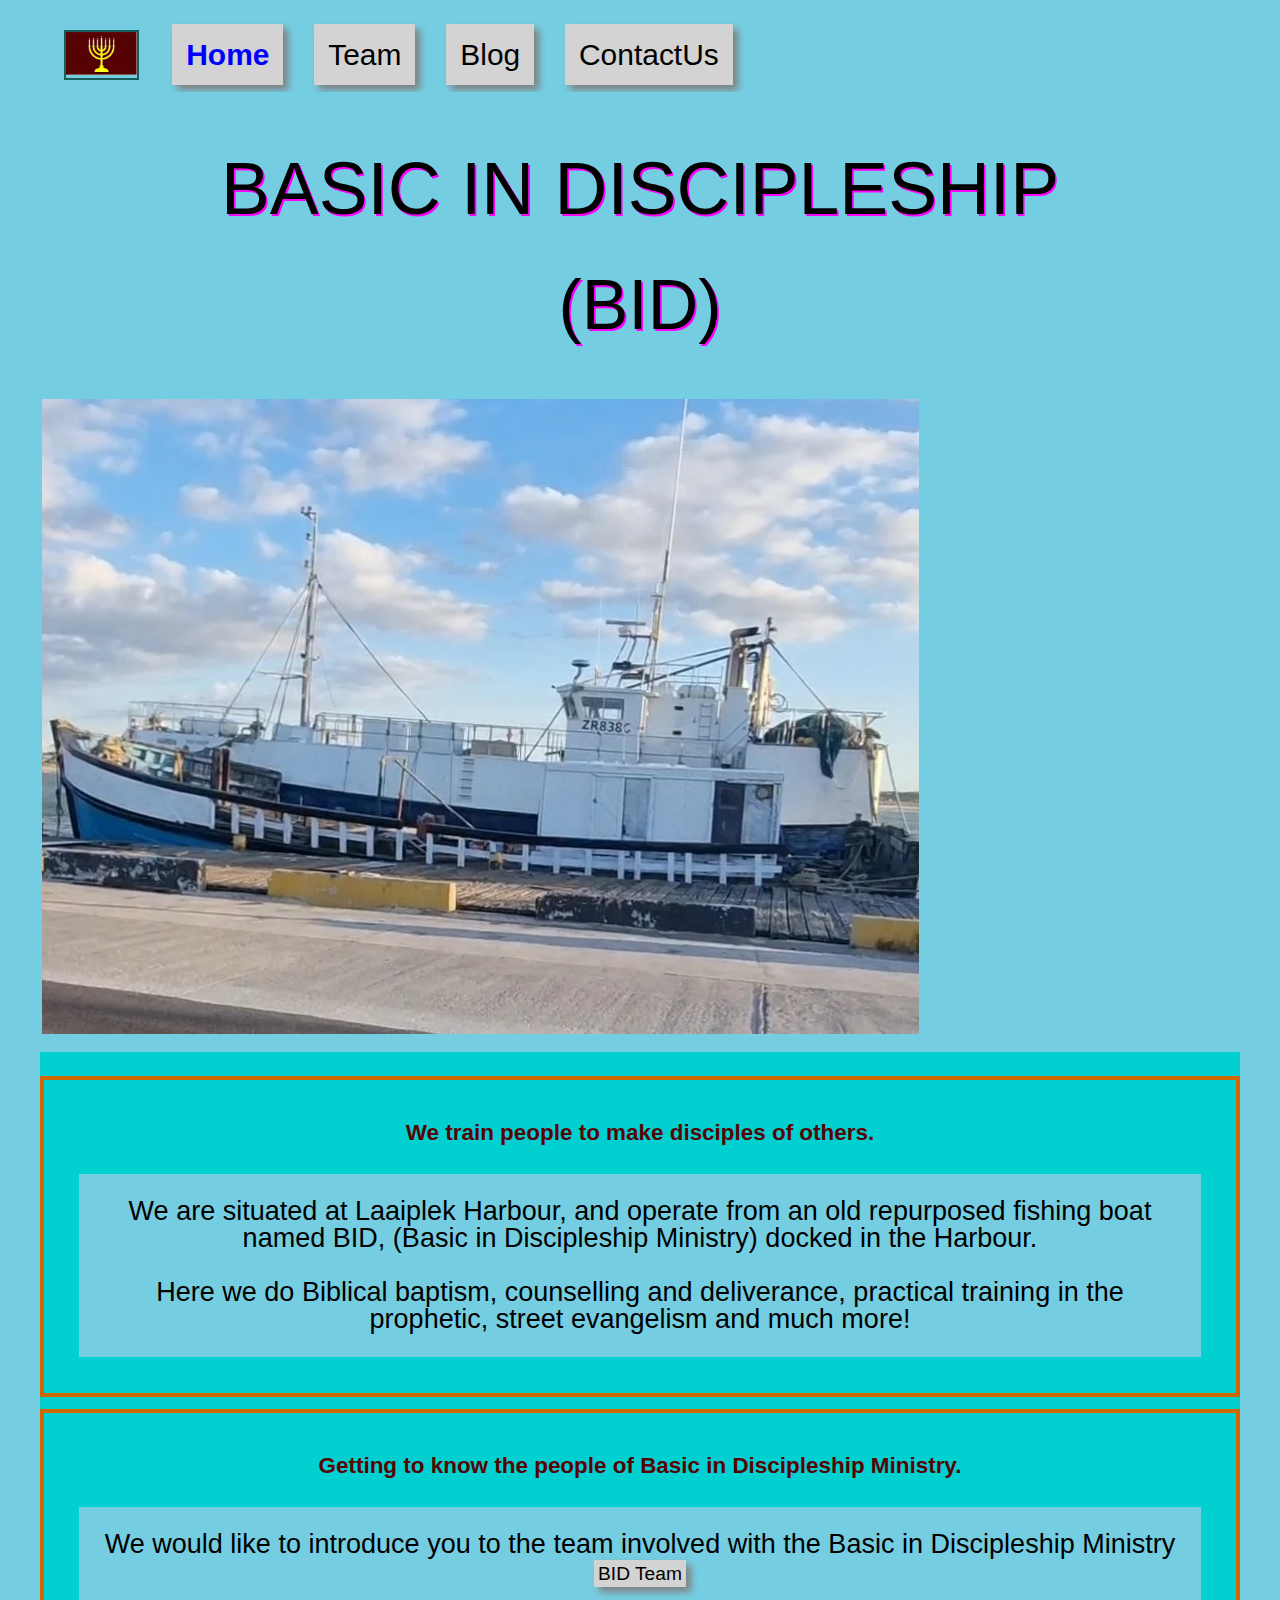
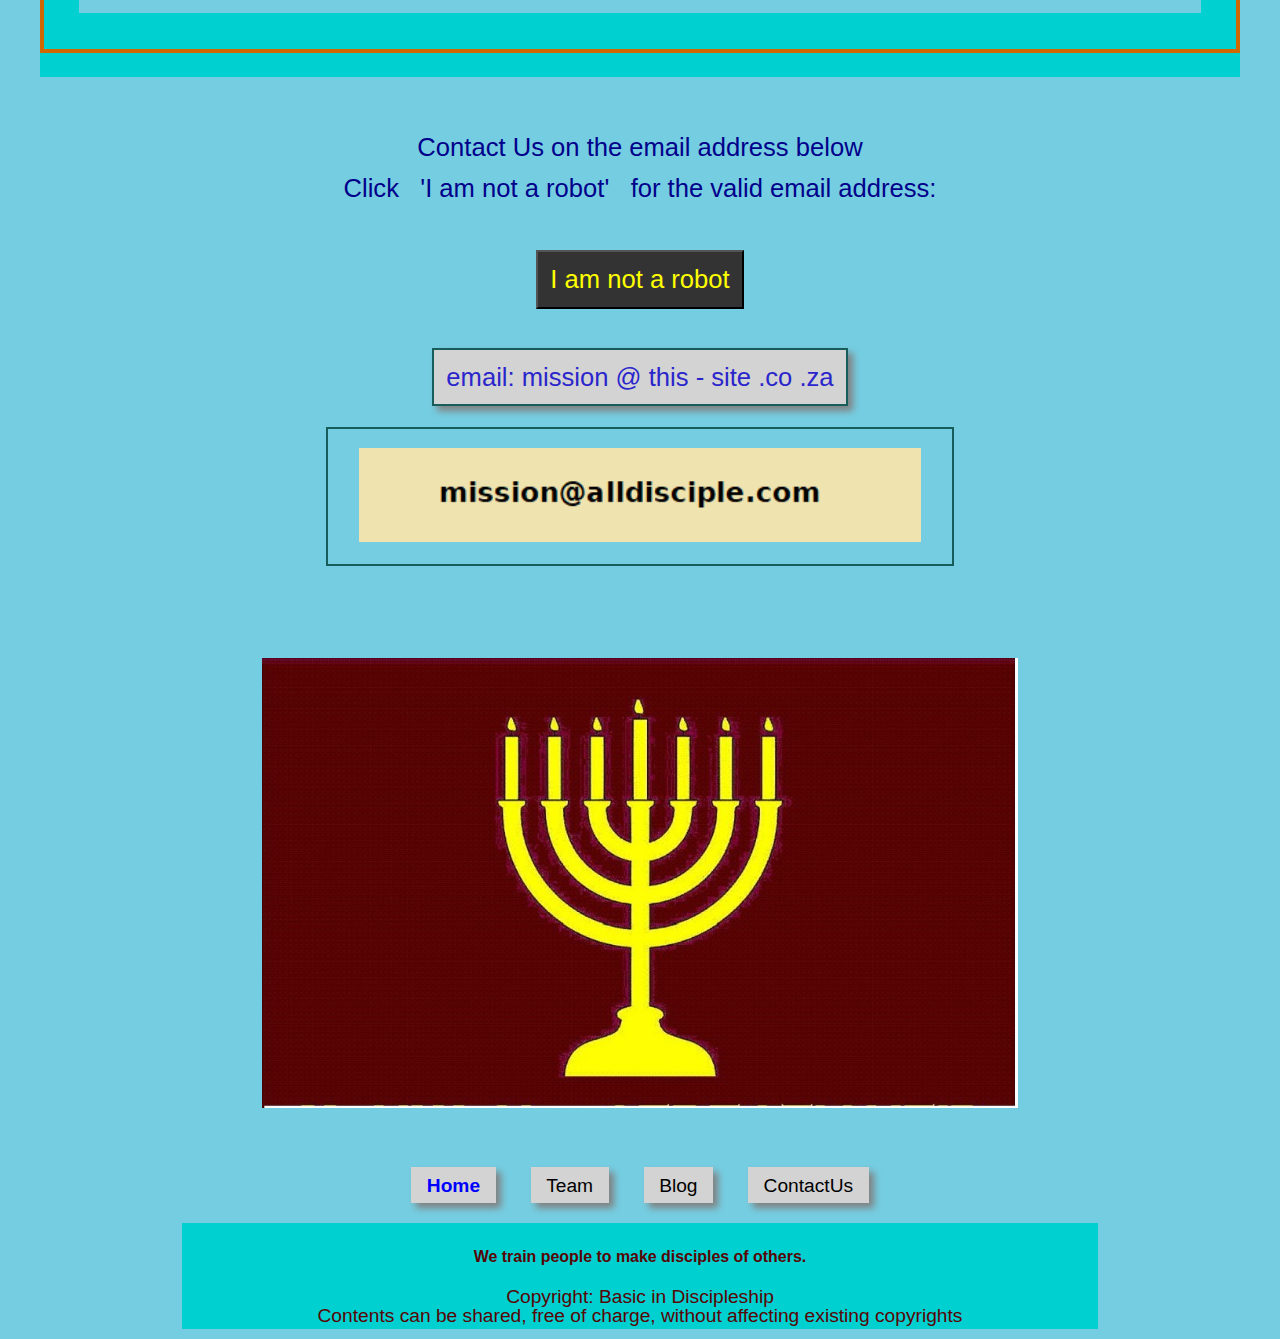
==== index.html @ df002b47 "Upload initial files for new site" ====
<!DOCTYPE html>
<html  lang="en">
<head>
    <meta http-equiv="Content-Type" content="text/html; charset=UTF-8" />
    <meta name="viewport" content="width=device-width, initial-scale=1.0">
    <title>BASIC IN DISCIPLESHIP MINISTRY</title>
    <link rel="stylesheet" type="text/css" href="/css/miboat.css">
    <link rel="icon" href="/favicon.ico">
    <script type="text/javascript" src="/inkludez/miscis.js"></script>
</head>

<body>
    <div id="bodydiv">
        <div class="stdupper">
            <div id="logo">
                <a id="logolink" href="/index.html" title="HOME Basic in Discipleship Ministry" translate="no"><img id="logopic" src="/media_gen/miboat.png" alt="Basic in Discipleship Ministry"></a>
                <div id="navtop">
                    <a class="navactive" href="/index.html" title="BID (Contact us)">Home<span class="navtran"></span></a>
                    <a class="navshow" href="/miteam.html" title="BID Team">Team<span class="navtran"></span></a>
                    <a class="navshow" href="/miblog.html" title="BID Blog">Blog<span class="navtran"></span></a>
                    <a class="navshow" href="/index.html#contactus" title="Contact us">ContactUs<span class="navtran"></span></a>
                </div> <!-- navtop -->

            </div> <!-- logo -->
            <div id="banner">
                <div id="headtext"> <h2>BASIC IN DISCIPLESHIP</h2>
                    <h3>(BID)</h3></div>
                <img src="/media_gen/BID-Mission-Boat-WestCoast.jpg" alt="BID Mission Boat WestCoast" title="BID Mission Boat WestCoast">
            </div> <!-- banner -->
        </div> <!-- stdupper -->

        <main class="stdlower">
            <div class="stdinfo">
                <h5>We train people to make disciples of others.<br/></h5>
                    <p>We are situated at Laaiplek Harbour, and operate from an old repurposed fishing boat named BID, (Basic in Discipleship Ministry) docked in the Harbour.<br/><br/>Here we do Biblical baptism, counselling and deliverance, practical training in the prophetic, street evangelism and much more!</p>
            </div> <!-- stdinfo -->
            <div class="stdinfo">
                <h5>Getting to know the people of Basic in Discipleship Ministry.</h5>
                <p>We would like to introduce you to the team involved with the Basic in Discipleship Ministry <br/><a class="navlink" href="/miteam.html" title="BID Team"><span class="navtran"></span>BID Team</a></p> 
            </div> <!-- stdinfo -->
        </main> <!-- stdlower -->
            
        <!-- email and footing  -->
        <section id="contactus">
            <p id="emltext">Contact Us on the email address below</p>
            <p id="clicktext">Click &nbsp; 'I&nbsp;am&nbsp;not&nbsp;a&nbsp;robot' &nbsp; for the valid email address:</p>
            <form name="NoRobot" id="NoRobot" action="">
                <input type="button" id="emlbutton" value="I am not a robot" onclick="emladrex();" title="Click for valid email below"><p id="emlwaiter">&nbsp;</p>
            </form>
            
            <p><a id="emladr" href="mailto:mission @ this - site .co .za" target="_blank" title="IF YOU ARE NOT A ROBOT- send email / right-click to Copy for web-based emails">email: mission @ this - site .co .za</a></p> <p>&nbsp;</p>
            
            <a id="emladrimg" href="mailto:mission @ this site .co .za" target="_blank" title="mission email address- Click I AM NOT A ROBOT for email above"><img id="emlpic" src="/media_gen/emladm.png" alt="admin email address"></a>
    </section> <!-- contactus -->

    <div class="centers">
        <img id="logobig" src="/media_gen/logobig.png" alt="Basic in Discipleship Ministry">
    </div> <!-- centers -->


    <div id="navbottom">
        <a class="navactive" href="/index.html" title="BID (Contact us)">Home<span class="navtran"></span></a>
        <a class="navshow" href="/miteam.html" title="BID Team">Team<span class="navtran"></span></a>
        <a class="navshow" href="/miblog.html" title="BID Blog">Blog<span class="navtran"></span></a>
        <a class="navshow" href="/index.html#contactus" title="Contact us">ContactUs<span class="navtran"></span></a>
    </div> <!-- navbottom -->

    <footer id="footerdiv">
        <h5>We train people to make disciples of others.<br/></h5>
        <p>Copyright: Basic in Discipleship<br/>Contents can be shared, free of charge, without affecting existing copyrights</p>
    </footer>
    </div> <!-- bodydiv -->
</body>
</html>
---- css/miboat.css ----
/* Sequence: Standard, Classes, IDs
    Files are processed from top to bottom, so special cases (classes) come after standard entities and unique cases (IDs) come last.  So, if there are any duplictae attributes, then standard attributes will be replaced by the special (class) / unique (ID) attributes.

    banner image: background-image: url('../media_gen/abba-sunrise.png - removed for performance considerations on old / slow devices
*/
/*  Attributes of 'body' are global to the site and all items contained therein */
    :root {
        --main-background: #75cde1;  /* light sea blue/green */
        --main-text-color:#570303; /* 2f1b03 dark brown */
        --main-text-color2: #00008b; /* dark blue #d03400 */
        --std-background: #00d0d0; /* 00d0d0 7fd7d7  #009a9a light blue/green */
        --stdinfo-background: #75cde1; /* same as main bkgrnd */
        --stdinfo-border: #d06800; /* no border=same as bkgrnd */
        --button-background: #d3d3d3; /* light grey */
        --button-color: #000000; /* black */
        --button-hover: #fafad2; /* lightgoldenrodyellow */
        --button-active: #ff0000; /* red */
        --button-page: #0000ff; /* blue */
        --audio-background: #50cdec;
        --media-background: #333333; /* soft black (charcoal) */
        --media-color: #f0f0f0; /* soft off-white */
        --mbox-background: #75cde1 /* aqua / light green/blue 44dc8d */ ;
        --auditem-background: #d2aa7e;
        --aud-border: #0000ff;
        --dark-border: #165d5c;
        --eml-background: #333333; /* soft black button background */
        --eml-color: #ffff00; /* yellow */
        --eml-text: #000; /* black */
        --head-color: #000; /* 00008b dark blue */
        --head-shadow: magenta; /* 570303 ea00ff yellow - red */
        --robot-color: #333333; /* soft black (charcoal) */
    }
    body { /* colors not in variables - for really old browsers */
        background-color:  #75cde1;  /* light sea blue */
        color: #570303; /* dark brown */
		font-family: Arial, Helvetica, sans-serif, times, serif;
        line-height: 1;
        /*font-size: 16px;*/
		font-size: 100%; /* for some (IE) browsers that handle 'em' badly */
    }
    /* This ID is listed near the top since it is 'global'.  All other ID's are listed near the bottom of this file */
    #bodydiv { 
        background-color: var(--main-background);  /* light sea blue/green */
        /*background-color: red;*/
		color: var(--main-text-color2);
        width: 99%;
        margin: 0 auto;
	} /* default & for mobile and tablet */
    @media only screen and (min-width: 769px) {
        #bodydiv {
            color:var(--main-text-color);
            width: 95%;
    }} /* for wider screen */
    @media only screen and (min-width: 1209px) {
        #bodydiv {
            max-width: 1500px;
    }} /* for rather wide screen */

    /* Standard */

    p {
        padding: 0; 
        margin: 0 auto;
    }

    span {
        width: auto;
        padding: 1%; 
        margin: 1% auto;
    }

    a {
        background-color: var(--button-background);
        border: 2px solid var(--button-background); /* for user overriding the colors */
        color: var(--button-color);
        font-size: 1.2em;
        font-style: normal;
        text-align: center;
		text-decoration: none;
        line-height: 200%;
        margin: 0.5em 0.8em;
        padding: 0.3em 0.7em;
        box-shadow: 5px 5px 7px grey;
	} /* same look for 'a' links .. navtop & navbottom have other attributes */
    a:active {
        color: var(--button-active);
        border: 2px solid var(--button-active);
        font-style: italic;
    } /* navtop & navbottom have no additional attributes for active */
    a:hover {
        background-color: var(--button-hover); /*  lightskyblue  */
        border: 2px solid var(--button-hover); /* normal colors: not needed; user overriding colors: shows border in different (contrast) color */
        font-style: italic;
        box-shadow: -5px -5px 7px var(--button-background); /*  lightgrey  */
    } /* navtop & navbottom have no additional attributes for hover */

    h1 {
		font: 2.3em  Arial, Helvetica, sans-serif;
        text-align: center;
		margin: 0.5em auto;
	}

    h2 {
		font: 2.2em  Arial, Helvetica, sans-serif;
        text-align: center;
		margin: 0.2em auto;
        padding: 0;
	}
	
	h3 {
		font: 2.1em  Arial, Helvetica, sans-serif;
		margin: 0.2em auto;
        padding: 0.8em;
        padding-bottom: 0; /* closer to text directly below it */
	}
	
	h4 {
		font: 1.6em  Arial, Helvetica, sans-serif;
		margin: 0.2em auto;
        padding: 0.2em;
        line-height: 100%;
	}

    /* Classes */

    .mpz {
        margin: 0;
        padding: 0;
        line-height: 100%;
    }
    .navactive   {
        display: inline;
        color: var(--button-page); /* show as active link for this page */
        font-weight: bold;
    } /* visible (active) menu items */
    .navshow {
        display: inline;
        color: var(--button-color); /* show as inactive link i.e. for another page */
    } /* visible (inactive) menu items */
    .navhide {
        display: none;
    } /* hide menu items (invisible) - temporarily (while busy with page) */
    .navtran {
        display: none; /* only needed to stop translaters from making a sentence out of the nav-bar */
        /*display:inline-block;*/
    } /* 'block break' between items of menu for translation */

    .navout { /* this is a class, so there can be more than 1 */
        width: 95%;
        display: block;
        text-align: center;
        align-items: center;
        margin: 0.5em auto;
        padding: 0.5em;
        line-height: 200%;
        clear: both;
    } /* similar to navbottom (ID) */

    .navlink { /* this is a class, so there can be more than 1 */
        /*width: 95%;*/
        display: inline-block;
        font-size: 1.2rem;
        text-align: center;
        align-items: center;
        margin: 0.1em auto;
        padding: 0.1em;
        line-height: 100%;
    } /* smaller than navbottom (ID) */
    .navlink a {
        font-size: 1.0rem;
    }

    .stdupper {
        display: block;
        font-size: 1.3em;
        margin: 0.1em auto;
        padding: 0.1em;
        clear: both;
    }
    .stdlower, .stdaudio, .stdinfo {
        display: block;
        font-size: 1.3em;
        margin: 1% auto;
        padding: 1% 0;
        clear: both;
    }
    .stdlower, .stdinfo {
        background-color: var(--std-background); /* fairly light blue/green */
    }
    .stdaudio {
        background-color: var(--audio-background); /* same background as audiodiv */
    }
    .stdinfo {
        border: 4px solid  var(--stdinfo-border);
    }

    .stdinfo  h1, h2, h3, h4, h5, h6 {
        /*border: 0.1px solid yellow;*/
        width: 90%;
        margin: 2% auto;
        padding: 0.5% 5%;
        text-align: center;
    }
    .stdinfo p {
        
        background-color: var(--stdinfo-background);
        width: 90%;
        max-width: 1200px;
        font-size: 1.0em;
        font-weight: normal;
        color: #000000;
        margin: 2% auto;
        padding: 2%;
        text-align: center;
    }

    .mediadiv {
        /*background-color: orange;*/
        color: var(--main-text-color);
        width: 90%;
        display: flex;
        flex-flow: column nowrap;
        /*overflow: auto; /* in case we change to wrap ... */
        margin: 0.1em auto;
        justify-content: center;
        align-content: center;
        align-items: center;
    }

    .mediadiv img {
        background-color: var(--media-background); /* 7D1F1F */
        color: var(--media-color);
        flex-basis: 90%;
        width: 80%;
        margin: 0.2em  auto;
        padding: 0.2em;
    }

    .medcurr, .medprev { /* media on Home and Archive pages */
        font-size: 1.2em;
        color: var(--main-text-color);
        margin: 0.2em auto;
        padding: 0.2em 1%;
        align-self: center;
        align-items: center;
        align-content: center;
        justify-content: center;
    }

    .medcurr { /* media on Home page - current week */
        /*background-color:coral;*/
        border: 0.1em solid var(--main-text-color);
        width: 80%;
        max-width: 800px;
        margin: 0 auto;
        text-align: center;
    }
    .medprev { /* media on Archive page(s) - previous week(s) */
        /*background-color: orange;*/
        display: flex;
        flex-flow: row wrap;
        overflow: auto;
    }
    .medcurr   p, .medprev   p, .medcurr  div, .medprev  div {
        /*background-color: aqua;*/
        width: 80%;
        /*min-width: max-content;*/
        text-align: center;
        margin: 0.1em auto;
        padding: 0.1em;
    }
    .medcurr  div, .medprev  div {
        width: 100%;
    }
    .medcurr  audio, .medprev   audio {
        /*background-color: aqua;*/
        width: 80%;
        align-self: center;
        margin: 0.4em auto;
        padding: 0.4em; 
    }
    .medcurr   video, .medprev   video {
        background-color: var(--media-background); /* soft black */
        color: var(--media-color);
        width: 80%;
        max-height: 95vh;
        align-content: center;
        align-self: center;
        margin: 0.4em auto;
        padding: 1.2em;
    }
    .medcurr img, .medprev img {
        background-color: var(--media-background); /* soft black */
        color: var(--media-color);
    }
    .medcurr   img, .medcurr  p, .medprev   img, .medprev  p {
        width: 80%;
        align-self: center;
        margin: 0.1em auto;
        padding: 0.1em; 
        align-content: center;
    }

    @media only screen and (min-width: 769px) {
        .medcurr   img, .medprev   img, .medcurr  p, .medprev  p {
        flex-basis: 45%; /* less than 50% to fit 2 images side by side */
        width: 40%; /* overwrites width above for medcurr & medprev */
        font-size: 1em;
        margin: 0.1em auto;
        padding: 0.1em ;
        
    }} /* wide screen for previous media:- image */
    @media only screen and (min-width: 769px) {
        .medcurr   video, .medprev   video{
        flex-basis: 75%; /* more than 50% so only 1 per 'line' */
        width: 40%; /* overwrites width above for medcurr & medprev */
        font-size: 0.8em;
        margin: 0.1em auto;
        padding: 0.1em;
    }} /* wide screen for previous media:-  video */

    @media only screen and (min-width: 769px) {
        .medcurr  audio, .medprev   audio {
        flex-basis: 55%; /* more than 50% so only 1 per 'line' */
        width: 40%;
        margin: 0.1em auto;
        padding: 0.1em;
        align-content: center;
        align-self: center;
    }} /* wide screen for previous media:- audio */

    .medbox { /* Box to display Greetings */
        width: 80%;
        align-content: center;
        align-self: center;
        align-items: center;
    }
    @media only screen and (min-width:769px) {
        .medbox { /* Box - wide screen */
            width: 54%; /* not too wide for text: verses for each day */
    }}

    .medbox p { /* Greetings */
        background-color: var(--mbox-background);  /* 2b26cc  0068D1 */
        color: var(--media-color);
        width: auto;
        max-width: 92%; /* allow for padding, margin */
        height: auto;
        margin: 0.4em auto;
        padding: 0.4em 3%;
        line-height: 120%;
    }
    @media only screen and (min-width:769px) {
        .medbox p { /* Greetings - wide screen*/
            width: auto;
            max-width: 58%; /* not too wide */
            margin: 1em auto;
            padding: 2em 8%;
    }}

    .audiodiv { /* Div to contain audio recordings */
        background-color: var(--audio-background);
        border: 1px solid var(--dark-border);
        width: 97%;
        display: flex;
        flex-flow: row wrap;
        overflow: auto;
        color: #f0f0f0;
        justify-content: center;
        align-content: center;
        margin: 0em auto;
        padding: 0em;
    } 

    .audioitem { /* Audio recordings */
        background-color: var(--auditem-background);
        border: 1px solid var(--aud-border);
        flex-basis: 30%; /* 3 per line */
        overflow: auto;
        color: var(--button-color);
        margin: 0.1em 0.1em;
        padding: 0.1em 0.1em;
        font-size: 1.0em;
        align-items: center;
        text-align: center;
        align-self: center;
    }

    .listdiv { /* Div to contain list of scriptures (audio) */
        display: flex;
        flex-flow: row wrap;
        margin: 0.1em auto;
        padding: 0.1em;
    }
    .listitem { /* Scripture audios in the list */
        background-color: var(--auditem-background);  /*    0068D1    */
        border: 1px solid var(--auditem-background); /* if user overrides colors then border should at least show */
        flex-basis: 30%;
        color: var(--media-color);
        text-align: center;
        margin: 0.1em auto;
        padding: 0.1em;
    }

    .gallerydiv {
        width: 95%;
        /*max-width: 100vw;*/
        background-color: var(--media-background);
        display: flex;
        flex-flow: row wrap;
        align-items: center;
        justify-items: center;
        margin: 0 auto;
    }
    .gallerydiv video {
        background-color: var(--media-background); /* soft black */
        color: var(--media-color);
        width: auto;
        max-height: 80vh;
        align-content: center;
        align-self: center;
        margin: 0.4em auto;
        padding: 1.2em;
    }
    .gallerydiv img {
        flex-basis: 31.5%; /* 3 per line */
        overflow: auto;
        height: max-content;
        justify-content:space-around;
        margin: 0 auto;
        padding: 0.5%;
    }
    .gallerypic5 {
        flex-basis: 16.5%; /* 5 per line */
        overflow: auto;
        height: max-content;
        justify-content:space-around;
        margin: 0 auto;
        padding: 0.5%;
    }
    .gallerypic3 {
        flex-basis: 31.5%; /* 3 per line */
        overflow: auto;
        height: max-content;
        justify-content:space-around;
        margin: 0 auto;
        padding: 0.5%;
    }

    .sayings { /* Quotes / sayings: text */
        background-color:var(--mbox-background);  /* #006CD1   0068D1  darkblue 213863 */
        color:  var(--main-text-color);
        font-size: 1.4em;
        width: 92%;
        margin: 0.4em auto;
        padding: 0.4em 1em;
    }
    @media only screen and (min-width:769px) {
        .sayings { /* Quotes / sayings: text - wide screen */
            width: 70%;
            margin: 0.4em auto;
            padding: 0.4em 3em;
    }}
    
    .centers { /* Centered display */
        width: 80%;
        display: block;
        align-items: center;
        align-content: center;
        justify-items: center;
        justify-content: center;
        justify-self: center;
        align-self: center;
        text-align: center;
        margin: 2% auto;
        padding: 2%;
        clear: both;
    }

	.clears { /* General display clearing both sides */
        width: 80%;
        text-align: center;
        align-content: center;
        margin: 3% auto;
        padding: 3% 1%;
		clear: both;
	}

    .text { /* Simple text */
        background-color: var(--std-background);  /* same background color as footerdiv */
        color: var(--main-text-color);
        font-size: 1.0em;
        margin: 0.1em auto;
        padding: 0.1em 0.8em;
    }

    .updaily { /* Text msg about daily updates */
        background-color: var(--mbox-background);
        border: 2px solid  var(--dark-border);
        width: 90%;
        max-width: 980px;
        font-size: 1.1em;
        font-weight: normal;
        color: var(--main-text-color);
        margin: 2% auto;
        padding: 2%;
        text-align: center;
    }

    .blesshad { /* Blessing text with shadow as outline */
        font-size: 3.5em;
        color: var(--media-color);
        text-shadow: 0 0 4px var(--main-text-color); /* use shadow to 'outline' the text */
        /*text-shadow:
        -1px -1px 0 #000,
        0   -1px 0 #000,
        1px -1px 0 #000,
        1px  0   0 #000,
        1px  1px 0 #000,
        0    1px 0 #000,
        -1px  1px 0 #000,
        -1px  0   0 #000; /* very detailed shadow for soldi outline */
        text-align: center;
        width: auto;
        font-weight: 700;
        max-width: 100%;
        margin: 0 auto;
        padding: 0;
    }
    @media only screen and (max-width: 650px) {
        .blesshad {
            font-size: 1.9em;;
    }}
    @media only screen and (max-width: 500px) {
        .blesshad {
            font-size: 1.6em;;
    }}

     	/* IDs */

    #logobig {
        height: 50vh;
        width: auto;
        max-height: 600px;
    }

	#logo {
		display: flex;
        flex-flow: row wrap;
        overflow: auto;
        margin: 0.4em 1%;
	}
 
    #logopic { /* square logo pic */
        flex-basis: 6%;
        height: 1.7em; /* similar size to half navtop - a */
        width: auto;
    }

    #navtop {
        flex-basis: 90%;
        font: 1.2em  Arial, Helvetica, sans-serif;
        color: var(--button-color);
        width: 100%;
        height: auto;
        margin: 0px auto;
        align-self: center; /* vertically aligned with logopic */
    } /* nav items display as per the Classes e.g. navactive */
    #navtop a {
        text-align: center;
        height: 3.4em; /* similar size to logopic */
        line-height: 200%; /* need this to avoid overlap on high zoom */
        padding: 0.4em 0.4em;
        margin: 0.6em 0.4em;
    } /* a:hover and a:active as per all 'a' items (above) */

    #navbottom {
        /*background-color: #ffff00;*/
        width: 95%;
        display: block;
        margin: 0.5em auto;
        padding: 0.5em;
        clear: both;
        text-align: center;
    } /* just a small duplicate of navtop for convenience */
    #navbottom a {
        text-align: center;
        line-height: 200%;
    }

    #headtext {
        color: var(--head-color);  /* f0f0f0 */
        font: 1.1em  Arial, Helvetica, sans-serif;
        font-weight: 900;
        text-shadow: 0.05em 0.05em 0.01em var(--head-shadow); /* DEDE2C   FFFF33 */
        text-align: center;
		margin:  0.4em auto;
        padding: 0.4em 3%;
    }
    @media only screen and (min-width:300px) {
        #headtext {
            font: 1.3em  Arial, Helvetica, sans-serif;
            font-weight: 900;
    }}
    @media only screen and (min-width:769px) {
        #headtext {
            font: 1.4em  Arial, Helvetica, sans-serif;
            font-weight: 900;
    }}
    @media only screen and (min-width:1229px) {
        #headtext {
            font: 1.6em  Arial, Helvetica, sans-serif;
            font-weight: 900;
    }}
    @media only screen and (min-width:1649px) {
        #headtext {
            font: 1.8em  Arial, Helvetica, sans-serif;
            font-weight: 900;
    }}

    #contactus { /* contact us section */
        width: 80%;
        display: block;
        text-align: center;
        margin: 2% auto;
        padding: 2%;
        clear: both;
    }

    #emladr {
        border: 2px solid var(--dark-border); /* slightly darker than body background */
        color:#2b26cc;
    }
    #emladr:hover {
        background-color: var(--button-hover);
        border: 2px dashed var(--button-hover); /* if colors set for impared vision */
    }
    #emladrimg { /* border #9e764a */
        border: 2px solid var(--dark-border); /* slightly darker than body background */
        background-color: inherit;
        box-shadow: inherit;
        display: block;
        max-width: 90%; /* small screen - show bigger */
        line-height: 100%; 
        margin: 2% auto;
        padding: 0;
    }
    @media only screen and (min-width: 769px) {
        #emladrimg {
            max-width: 65%; /* wide screen - not too big */
    }}
    #emladrimg:hover {
        background-color: var(--button-hover);
        border: 2px dashed var(--button-hover); /* if colors set for impared vision */
        box-shadow: inherit;
    }
    #logolink { /* border #9e764a */
        border: 2px solid var(--dark-border); /* slightly darker than background */
        background-color: inherit;
        box-shadow: inherit;
        display: block;
        max-width: 90%; /* small screen - show bigger */
        line-height: 100%; 
        margin: 1% auto;
        padding: 0;
    }
    @media only screen and (min-width: 769px) {
        #logolink {
            max-width: 65%; /* wide screen - not too big */
    }}
    #logolink:hover {
        background-color: var(--button-hover);
        border: 2px dashed var(--button-hover); /* if colors set for impared vision */
        box-shadow: inherit;
    }
    #footerdiv {
        background-color: var(--std-background);
        color: var(--main-text-color);
        font-size: 1.2em;
        width: 98vw;
        text-align: center;
        margin: 0.5em auto;
        padding: 0.2em 0.5em;
		clear: both;
    }
    @media only screen and (min-width: 769px) {
        #footerdiv {
            width: 70vw;
    }}
    
    /* Smart email (hidden)- replaced via js */
    #emladr , #emlbutton, #emlbut, #emlwait {
        font: 1.6em  Arial, Helvetica, sans-serif;
        margin: 1.5em auto;
        padding: 0.5em;
    }
    
    #emlbutton {
        background-color: var(--eml-background);
        color: var(--eml-color);
        font: 1.6em  Arial, Helvetica, sans-serif;
    }
    #emlbutton:hover { /* hover only for emlbutton, not emlbut */
        background-color: var(--eml-color);
        color: var(--robot-color);
        font-style: italic;
        font-weight: bold;
    }
    #emlbut { /* no hover once id changed to emlbut (javascript) */
        color: var(--eml-text);
        margin-bottom: -0.25em;
    }
    #emlwaiter { /* instructions to wait.. click/ right-click) */
        color: var(--eml-color);
        margin: 0 auto;
        padding: 0;
    }
    #emlwait { /* instructions to wait.. click/ right-click) */
        color: var(--eml-text);
        margin: 0.25 auto;
        padding: 0.25em;
    }

    #emlpic {
        width: 90%;
        text-align: center;
        align-content: center;
        margin: 0.5em auto;
        padding: 0.5em;
        clear: both;
    }

    #emltext, #clicktext { /* similar to h4 */
        color: var(--main-text-color2);
        font: 1.6em  Arial, Helvetica, sans-serif;
		margin: 0.2em 0.5em;
        padding: 0.2em;
        line-height: 100%;
    }

	/* @end */
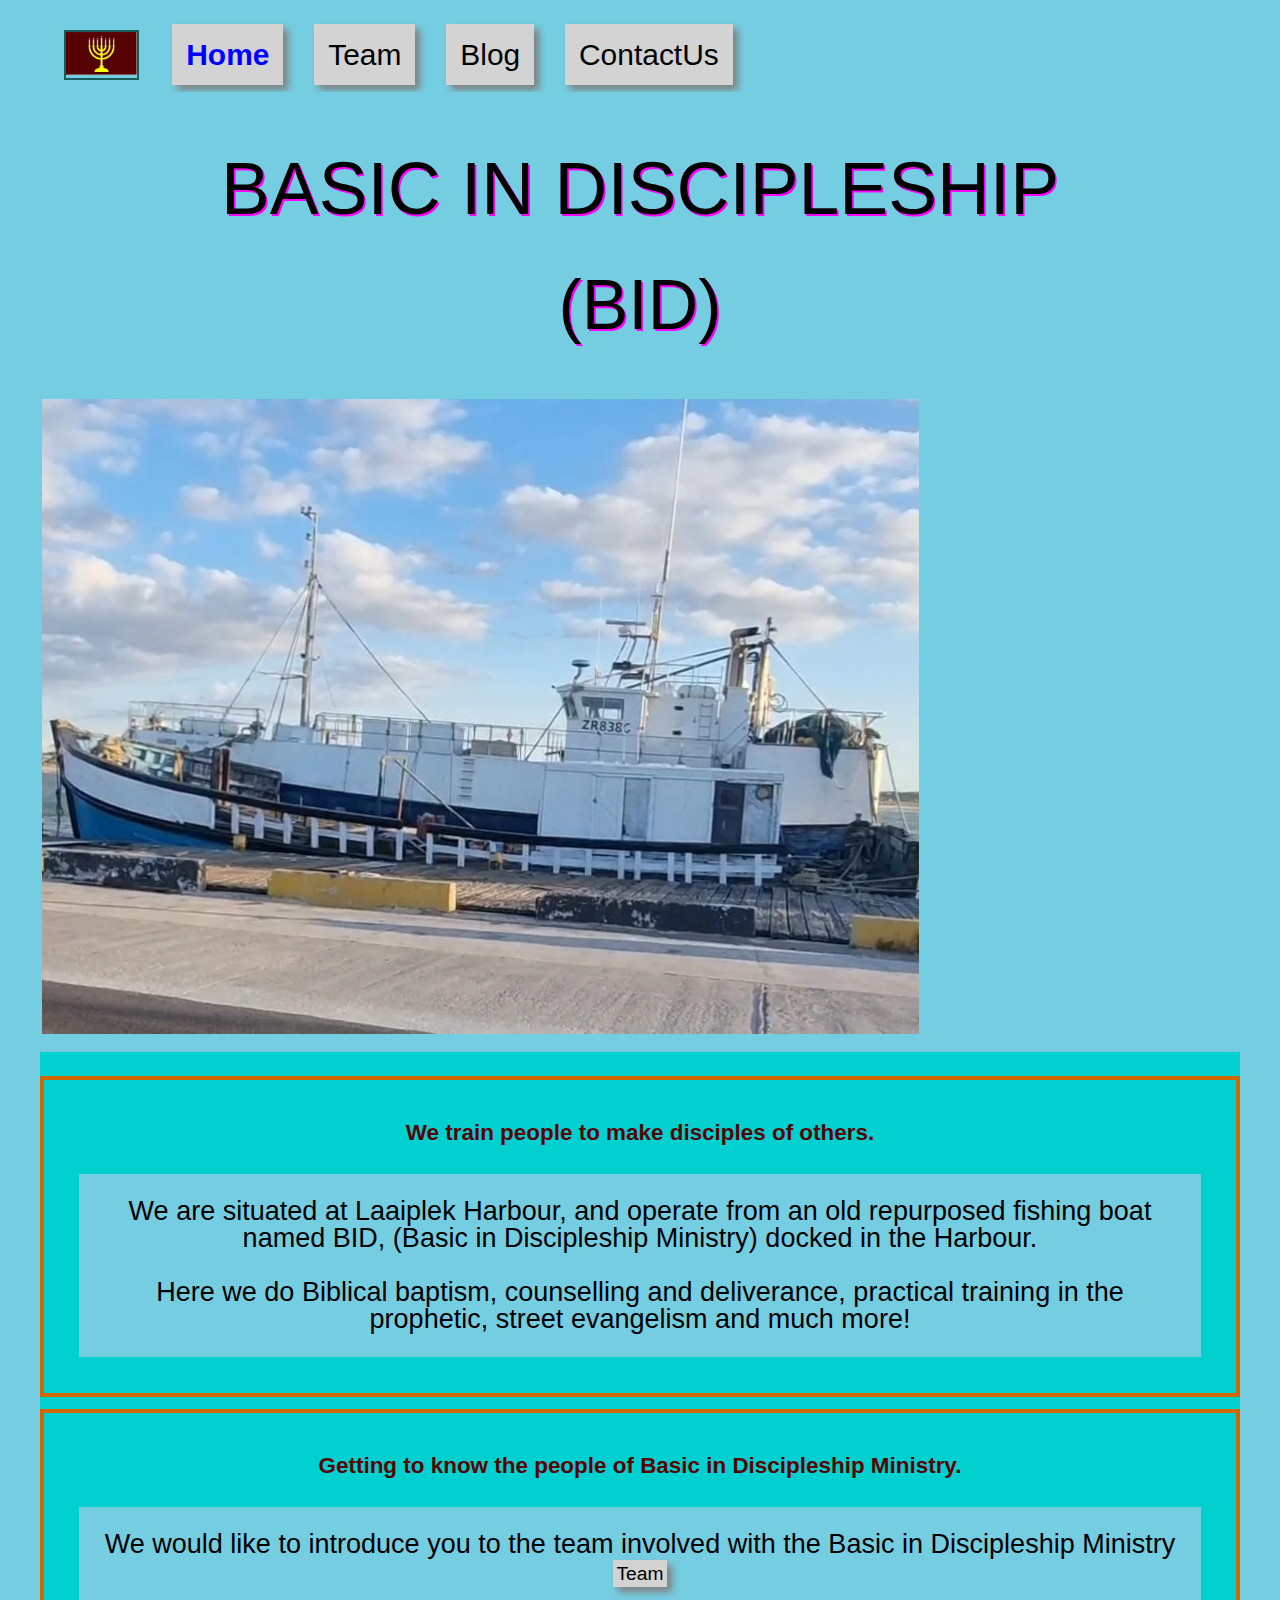
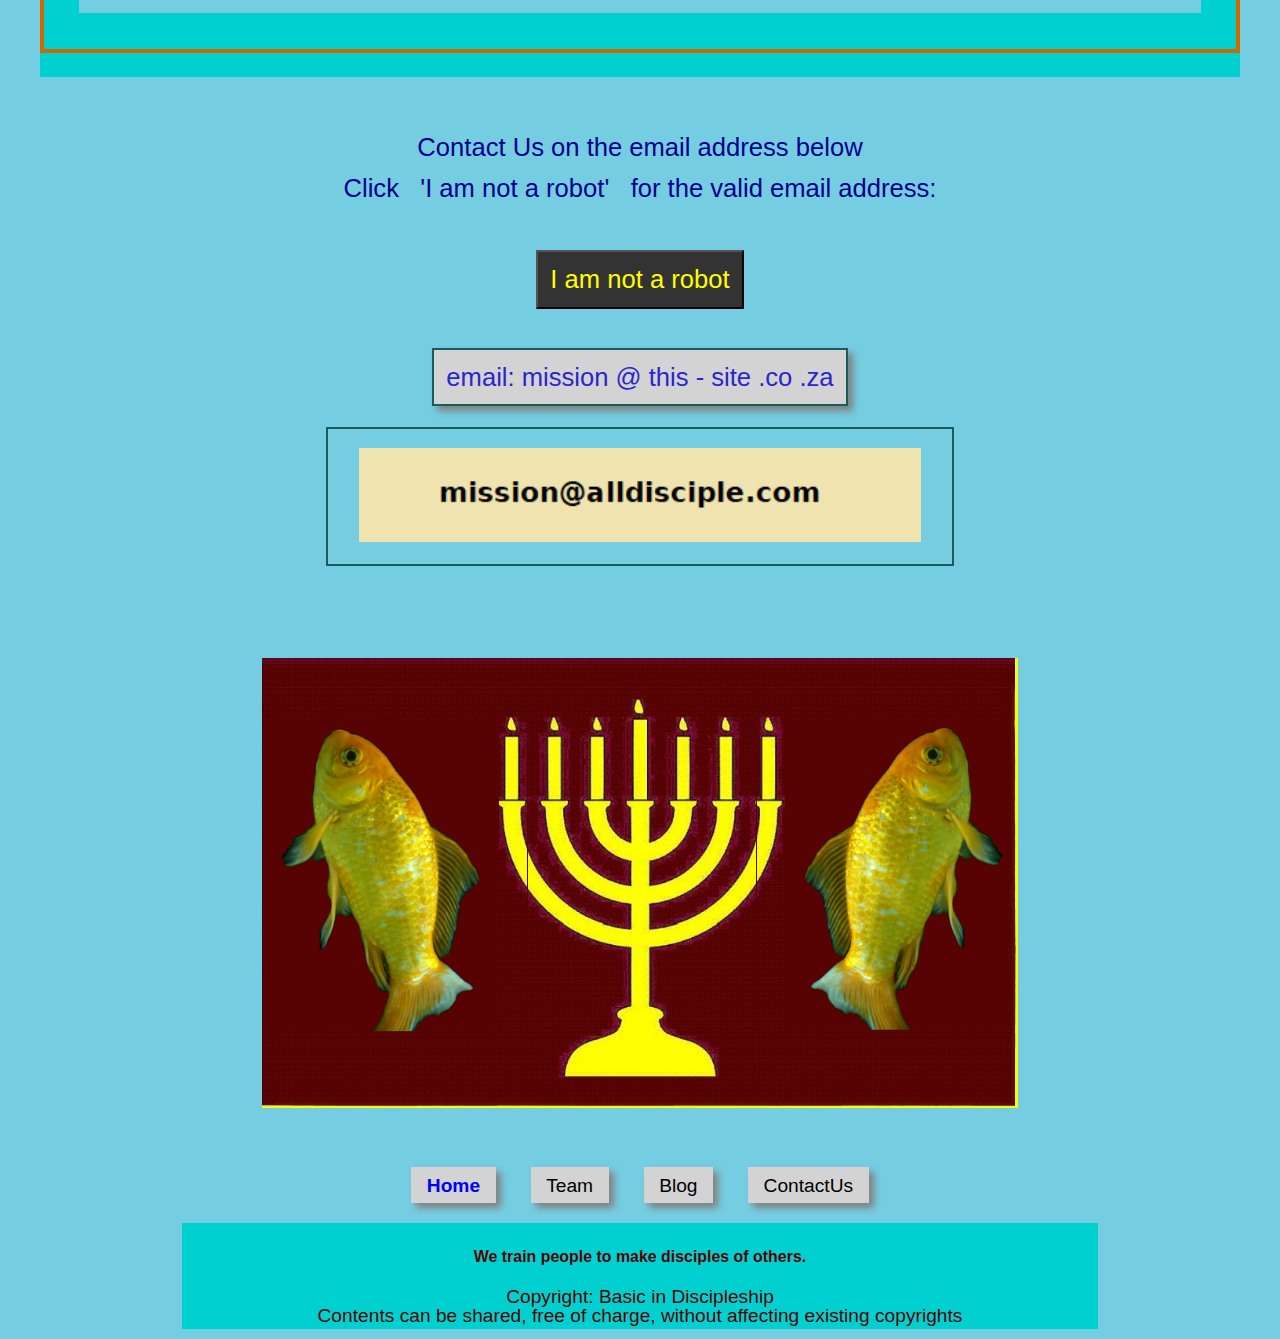
==== commit a962b5d4: "Finalise new website; Ignoring media folder" ====
--- a/index.html
+++ b/index.html
@@ -36,7 +36,7 @@
             </div> <!-- stdinfo -->
             <div class="stdinfo">
                 <h5>Getting to know the people of Basic in Discipleship Ministry.</h5>
-                <p>We would like to introduce you to the team involved with the Basic in Discipleship Ministry <br/><a class="navlink" href="/miteam.html" title="BID Team"><span class="navtran"></span>BID Team</a></p> 
+                <p>We would like to introduce you to the team involved with the Basic in Discipleship Ministry <br/><a class="navlink" href="/miteam.html" title="Team"><span class="navtran"></span>Team</a></p> 
             </div> <!-- stdinfo -->
         </main> <!-- stdlower -->
             
@@ -54,7 +54,8 @@
     </section> <!-- contactus -->
 
     <div class="centers">
-        <img id="logobig" src="/media_gen/logobig.png" alt="Basic in Discipleship Ministry">
+        <!--img id="logobig" src="/media_gen/logofish.png" alt="Basic in Discipleship Ministry"><br/-->
+        <img id="logobig" src="/media_gen/logofish0.png" alt="Basic in Discipleship Ministry">
     </div> <!-- centers -->
 
 
--- a/css/miboat.css
+++ b/css/miboat.css
@@ -402,7 +402,7 @@
         padding: 0.1em;
     }
 
-    .gallerydiv {
+    .gallerydiv { /* FLEX CONTAINER */
         width: 95%;
         /*max-width: 100vw;*/
         background-color: var(--media-background);
@@ -412,39 +412,56 @@
         justify-items: center;
         margin: 0 auto;
     }
-    .gallerydiv video {
+    .gallerydiv video { /* any video in gallerydiv */
+        background-color: var(--media-background); /* soft black */
+        color: var(--media-color);
+        flex-basis: auto;
+        width: auto;
+        max-height: 80vh;
+        align-content: center;
+        align-self: center;
+        margin: 0.4em auto;
+        padding: 1.2em;
+    }
+    .gallerydiv img { /* any img in gallerydiv */
         background-color: var(--media-background); /* soft black */
         color: var(--media-color);
         width: auto;
-        max-height: 80vh;
-        align-content: center;
-        align-self: center;
-        margin: 0.4em auto;
-        padding: 1.2em;
-    }
-    .gallerydiv img {
-        flex-basis: 31.5%; /* 3 per line */
         overflow: auto;
-        height: max-content;
         justify-content:space-around;
         margin: 0 auto;
         padding: 0.5%;
     }
-    .gallerypic5 {
-        flex-basis: 16.5%; /* 5 per line */
-        overflow: auto;
+    .gallerythin {
+        /* flex-basis: 16.5%; 5 per line */
+        flex-basis: 12%;
+        /*max-height: min-content;*/
+    }
+    .gallerywide {
+        /* flex-basis: 16.5%; 5 per line */
+        flex-basis: 36%;
+        /*max-height: min-content;*/
+    }
+    .gallerypic4 {
+        flex-basis:  auto;
+        max-width: 21.5%; /* 4 per line */ 
         height: max-content;
-        justify-content:space-around;
-        margin: 0 auto;
-        padding: 0.5%;
     }
     .gallerypic3 {
-        flex-basis: 31.5%; /* 3 per line */
-        overflow: auto;
-        height: max-content;
-        justify-content:space-around;
-        margin: 0 auto;
-        padding: 0.5%;
+        flex-basis: auto;
+        max-width: 31.5%;
+        /*flex-basis: 31.5%; /* 3 per line */
+        /*height: max-content;*/
+    }
+    .gallerypic2 {
+        flex-basis:  auto;
+        max-width: 42.5%; /* 2 per line */
+        /*height: max-content;*/
+    }
+    .gallerypic1 {
+        flex-basis:  auto;
+        max-width: 70%; /* 1 per line */
+        /*height: max-content;*/
     }
 
     .sayings { /* Quotes / sayings: text */
